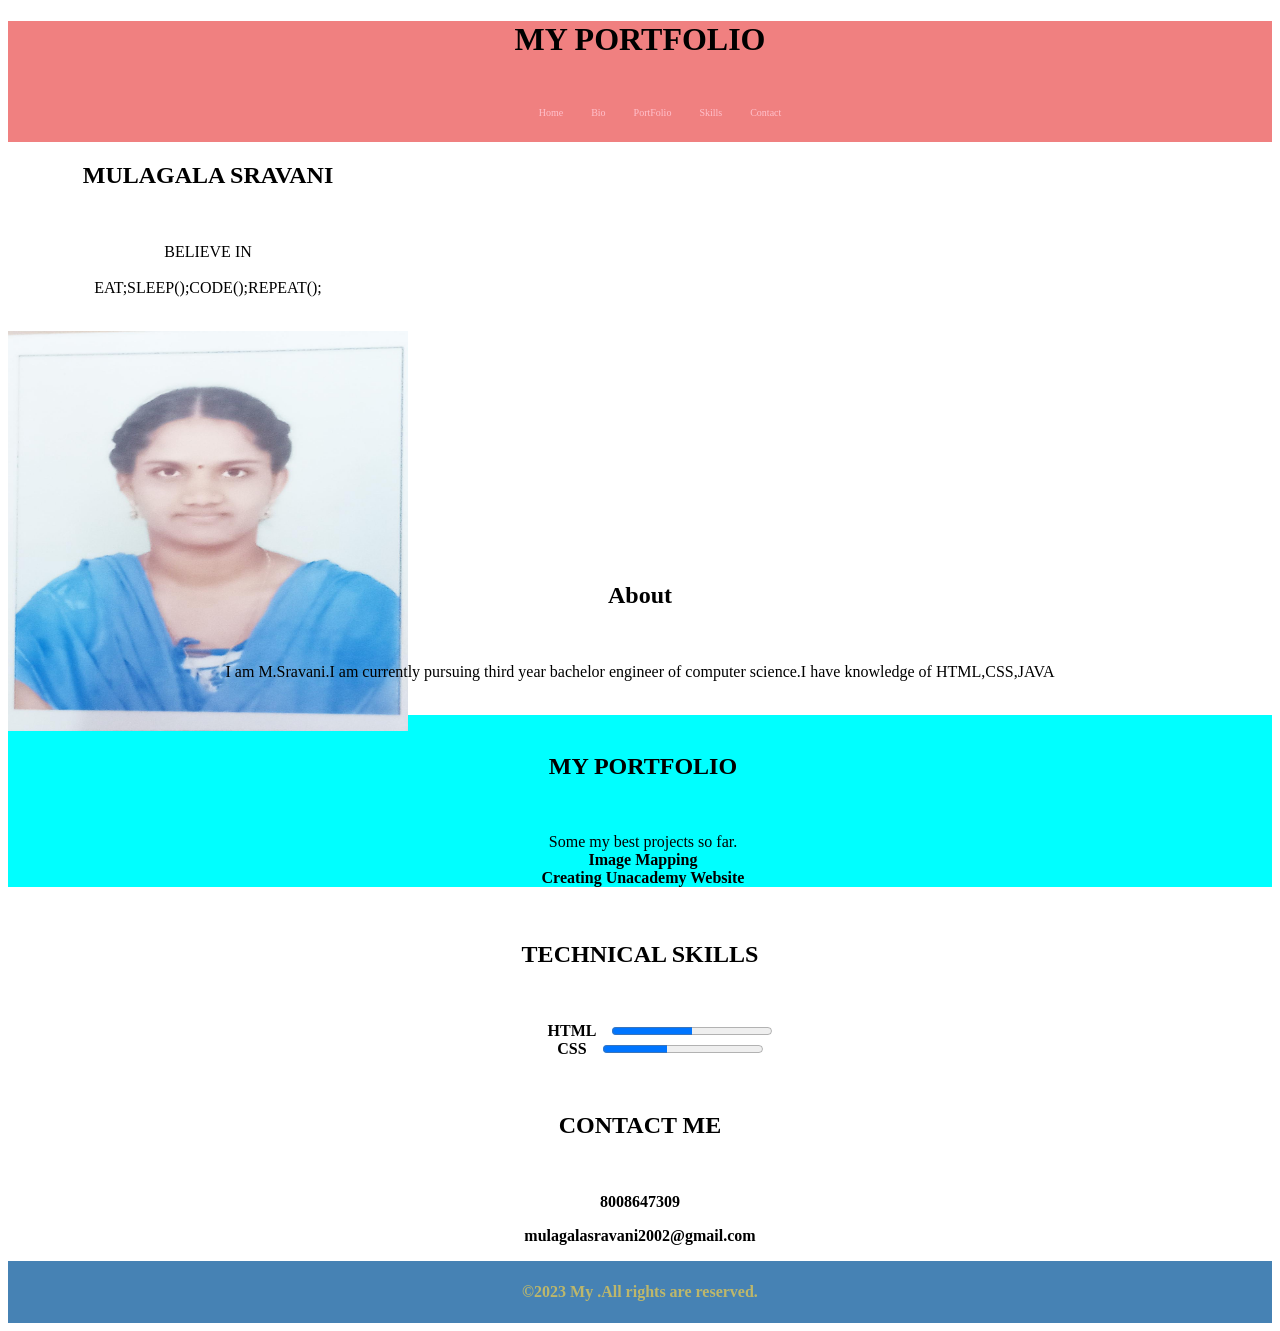
==== portfolio.html @ b8572e4f "portfolio.html" ====
<!DOCTYPE html>
<html>
<head>
  <meta http-equiv="CONTENT-TYPE" content="text/html; charset=UTF-8">
  <title>Personal Details</title>
  <link rel="stylesheet" href="portfolio.css">
</head>
<body>
    <div>
      <h1>MY PORTFOLIO</h1>
    <header>
   <nav >
      <ul>
        <li><a href="#Home">Home</a></li>
        <li><a href="#Bio">Bio</a></li>
        <li><a href="#PortFolio">PortFolio</a></li>
        <li><a href="#Skills">Skills</a></li>
        <li><a href="#Contact">Contact</a></li>
      </ul>
    </nav>
    </div>
  </header>
  <main>
    <section id="Home">
      <center>
      <h2>MULAGALA SRAVANI</h2><br>
      <p>BELIEVE IN<br><br>EAT;SLEEP();CODE();REPEAT();</p><br>
      <img src="sravani2002.jpg" height="400px" width="400px">
      </center>
    </section>
    <section id="Bio">
      <h2>About</h2><br>
      <p>I am M.Sravani.I am  currently pursuing third year  bachelor engineer of computer science.I have knowledge of HTML,CSS,JAVA</p><br>
    </section>
    <section id="PortFolio"><br>
      <h2>MY PORTFOLIO</h2><br>
      <p>Some  my best projects so far.<br><b>Image Mapping<b><br><b>Creating Unacademy Website</b></ul></p>
    </section>
  <section id="Skills"><br>
    <h2>TECHNICAL SKILLS</h2><br>
    <ul>
    <li>HTML</li>
    <li><progress value="50" max="100"></progress></li><br>
    <li>CSS</li>
    <li><progress value="40" max="100"</li><br>
    </ul>
  </section>
    <section id="Contact"><br>
      <h2>CONTACT ME</h2><br>
      <p>8008647309</p>
      <p>mulagalasravani2002@gmail.com</p>
    </section>
  </main>
  <footer>
    <p>&copy;2023 My .All rights are reserved.</p>
  </footer>
</body>
</html>
---- portfolio.css ----
body{
  text-align:center;
}
div{
  background-color:#F08080;
}
header{
  border-color:black;
  color:white;
  padding:6px;
}
nav ul li{
  display:inline;
}
 nav ul li a{
   padding:6px;
  color:pink;
  font-size:10px;
  text-decoration:none;
}
#Home {
  height:400px;
  width:400px;
  border-radius:80℅;
}
#Bio p{
  margin:center;
}
#PortFolio{
  background-color:#00FFFF;
  padding-left:6px;
}
li{
  display:inline;
  padding:6px;
}
footer{
  background-color:#4682B4;
  color:#BDB76B;
  padding:6px;
}
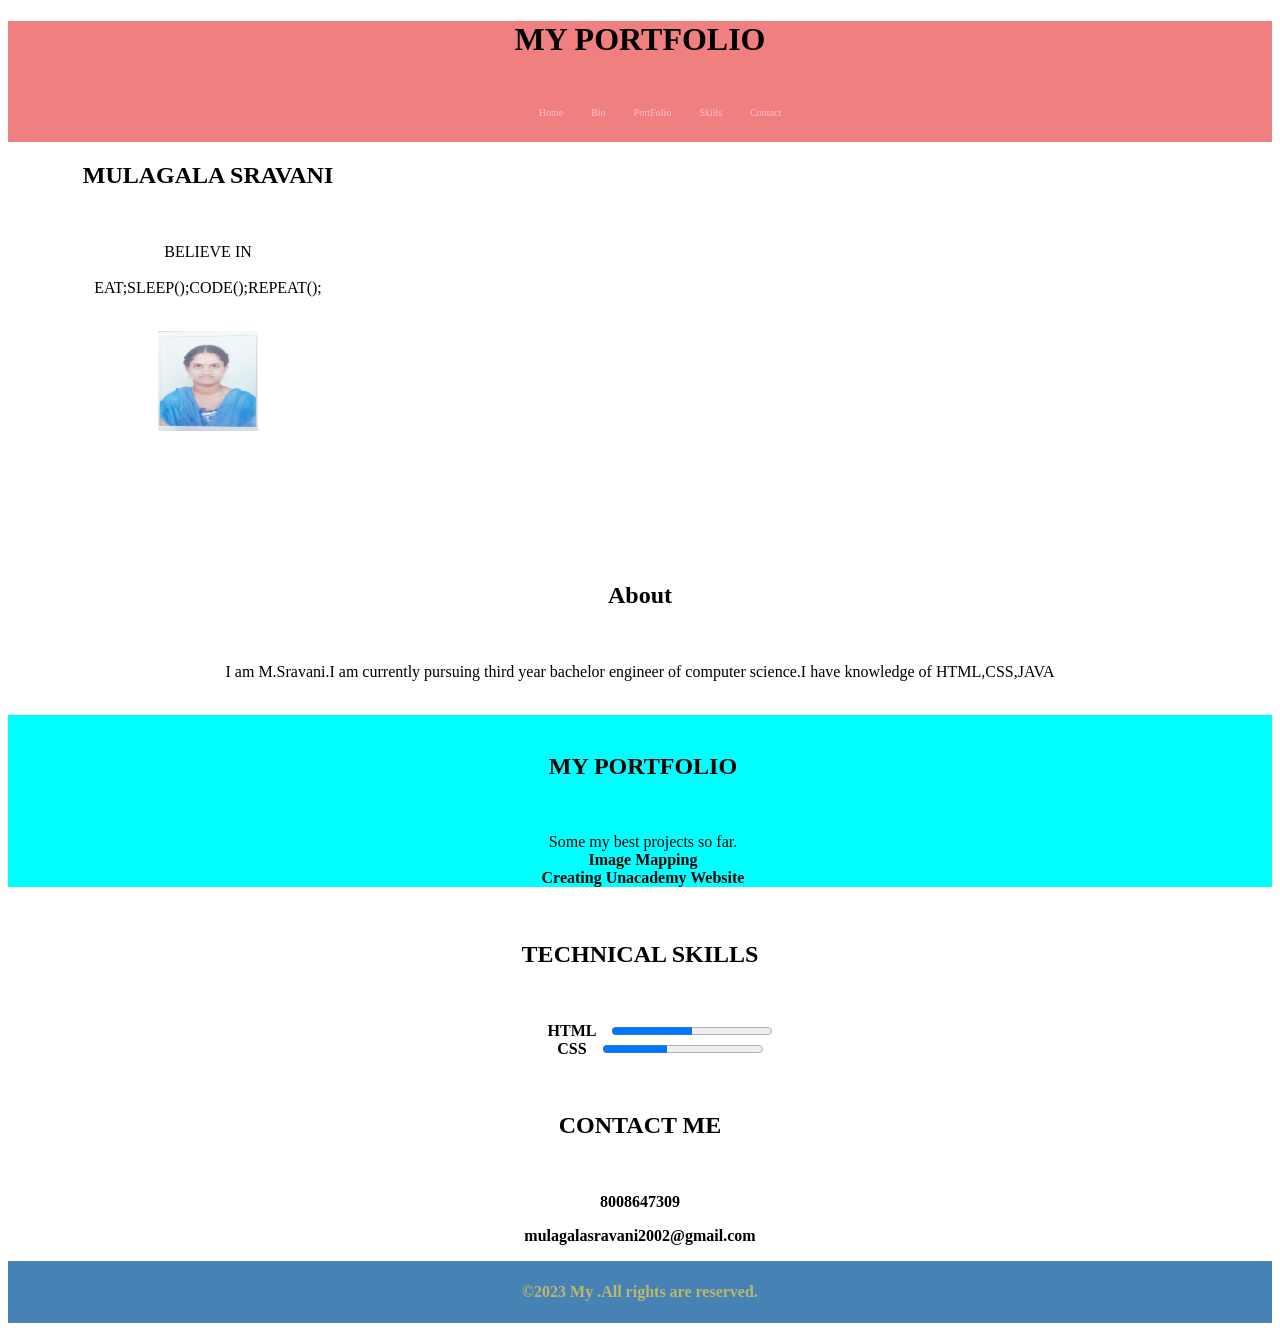
==== commit a52701ee: "portfolio.html" ====
--- a/portfolio.html
+++ b/portfolio.html
@@ -25,7 +25,7 @@
       <center>
       <h2>MULAGALA SRAVANI</h2><br>
       <p>BELIEVE IN<br><br>EAT;SLEEP();CODE();REPEAT();</p><br>
-      <img src="sravani2002.jpg" height="400px" width="400px">
+      <img src="sravani2002.jpg" height="100px" width="100px">
       </center>
     </section>
     <section id="Bio">
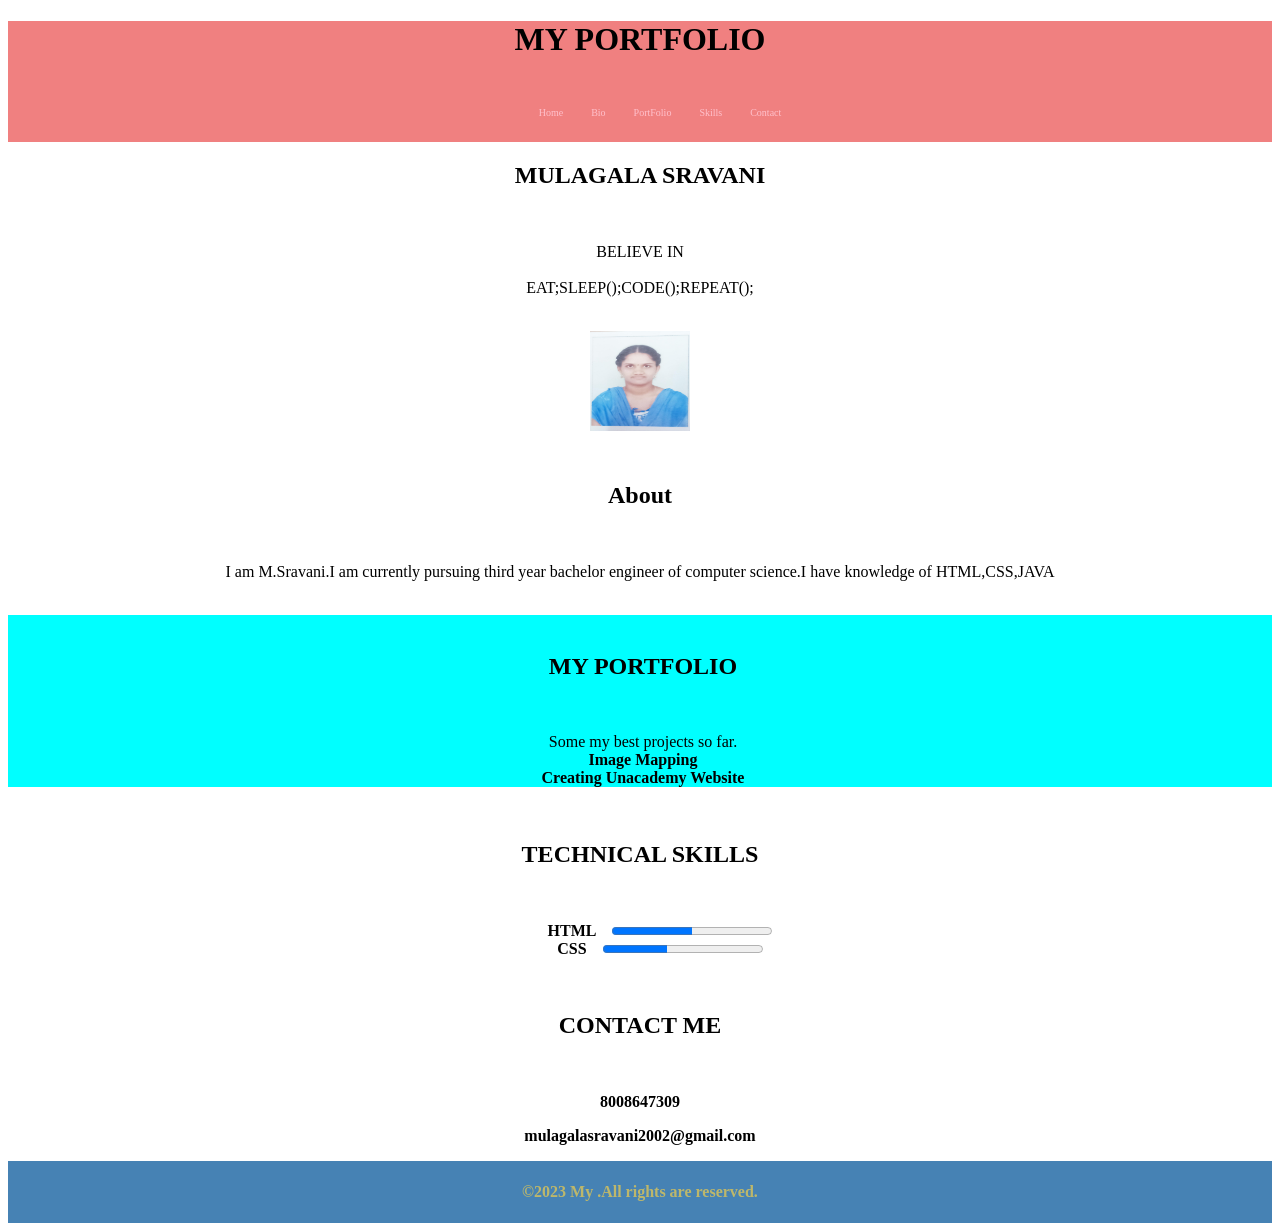
==== commit 440665bd: "portfolio.html" ====
--- a/portfolio.html
+++ b/portfolio.html
@@ -20,9 +20,9 @@
     </nav>
     </div>
   </header>
+  <center>
   <main>
     <section id="Home">
-      <center>
       <h2>MULAGALA SRAVANI</h2><br>
       <p>BELIEVE IN<br><br>EAT;SLEEP();CODE();REPEAT();</p><br>
       <img src="sravani2002.jpg" height="100px" width="100px">
@@ -54,5 +54,6 @@
   <footer>
     <p>&copy;2023 My .All rights are reserved.</p>
   </footer>
+  </center>
 </body>
 </html>
--- a/portfolio.css
+++ b/portfolio.css
@@ -19,8 +19,8 @@
   text-decoration:none;
 }
 #Home {
-  height:400px;
-  width:400px;
+  height:300px;
+  width:300px;
   border-radius:80℅;
 }
 #Bio p{
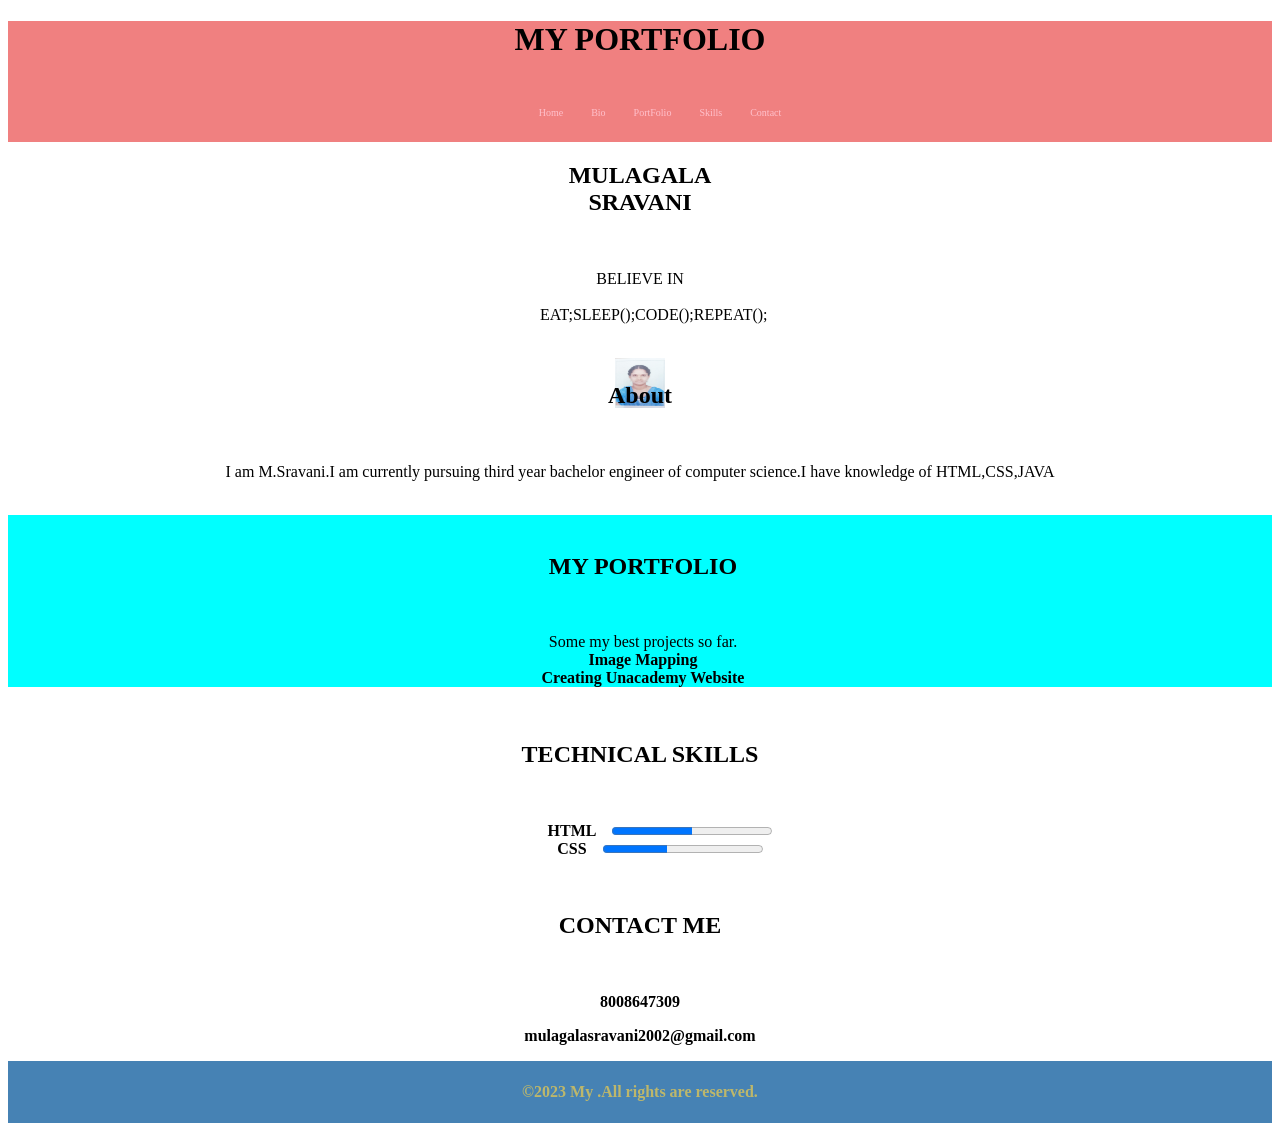
==== commit 22d5726b: "portfolio.html" ====
--- a/portfolio.html
+++ b/portfolio.html
@@ -25,7 +25,7 @@
     <section id="Home">
       <h2>MULAGALA SRAVANI</h2><br>
       <p>BELIEVE IN<br><br>EAT;SLEEP();CODE();REPEAT();</p><br>
-      <img src="sravani2002.jpg" height="100px" width="100px">
+      <img src="sravani2002.jpg" height="50px" width="50px">
       </center>
     </section>
     <section id="Bio">
--- a/portfolio.css
+++ b/portfolio.css
@@ -19,8 +19,8 @@
   text-decoration:none;
 }
 #Home {
-  height:300px;
-  width:300px;
+  height:200px;
+  width:200px;
   border-radius:80℅;
 }
 #Bio p{
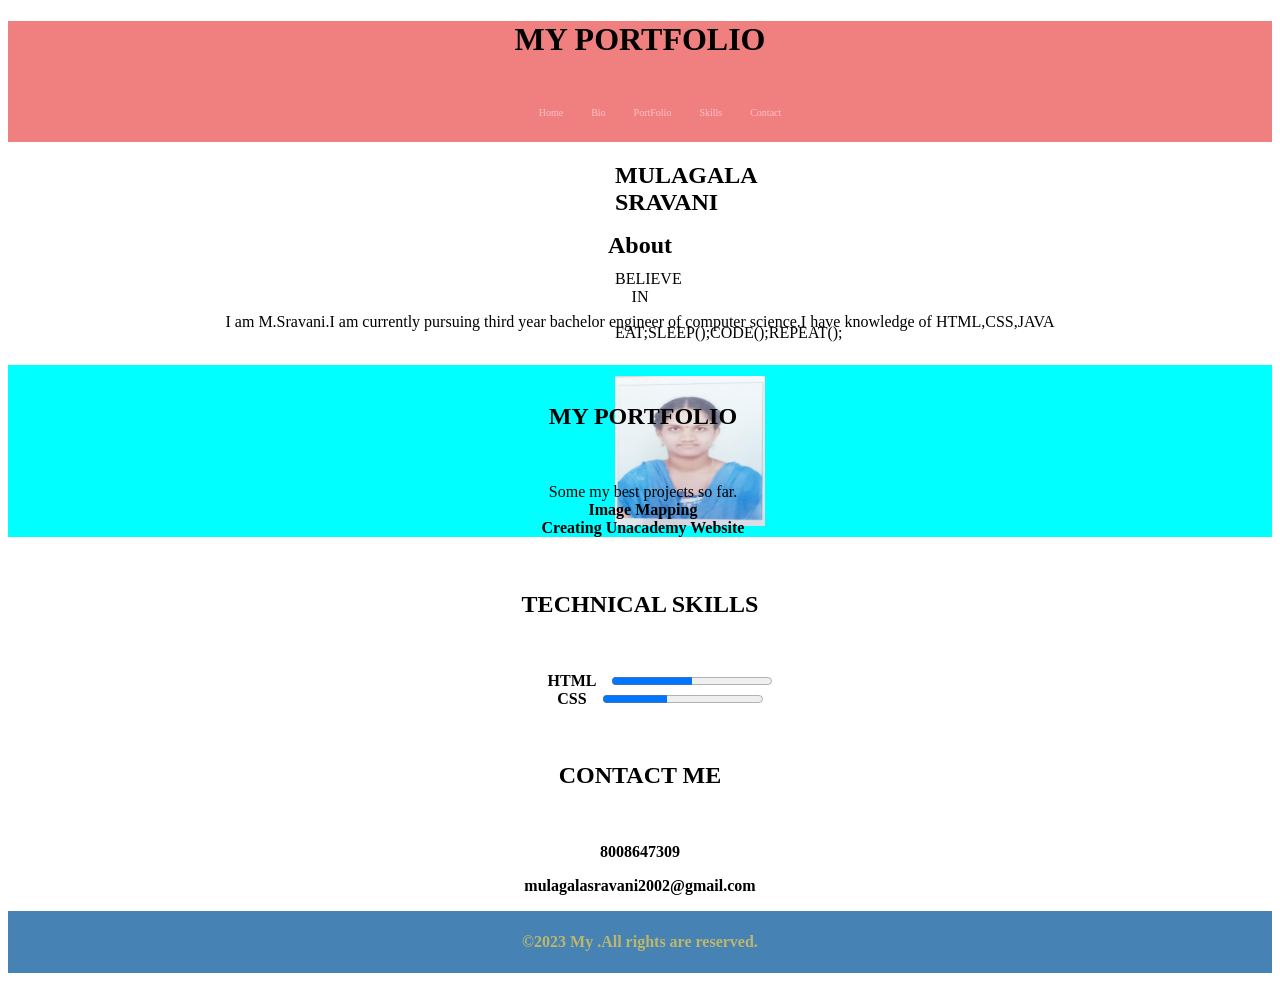
==== commit 42880579: "portfolio.html" ====
--- a/portfolio.html
+++ b/portfolio.html
@@ -25,7 +25,7 @@
     <section id="Home">
       <h2>MULAGALA SRAVANI</h2><br>
       <p>BELIEVE IN<br><br>EAT;SLEEP();CODE();REPEAT();</p><br>
-      <img src="sravani2002.jpg" height="50px" width="50px">
+      <img src="sravani2002.jpg" height="150px" width="150px">
       </center>
     </section>
     <section id="Bio">
--- a/portfolio.css
+++ b/portfolio.css
@@ -19,8 +19,8 @@
   text-decoration:none;
 }
 #Home {
-  height:200px;
-  width:200px;
+  height:50px;
+  width:50px;
   border-radius:80℅;
 }
 #Bio p{
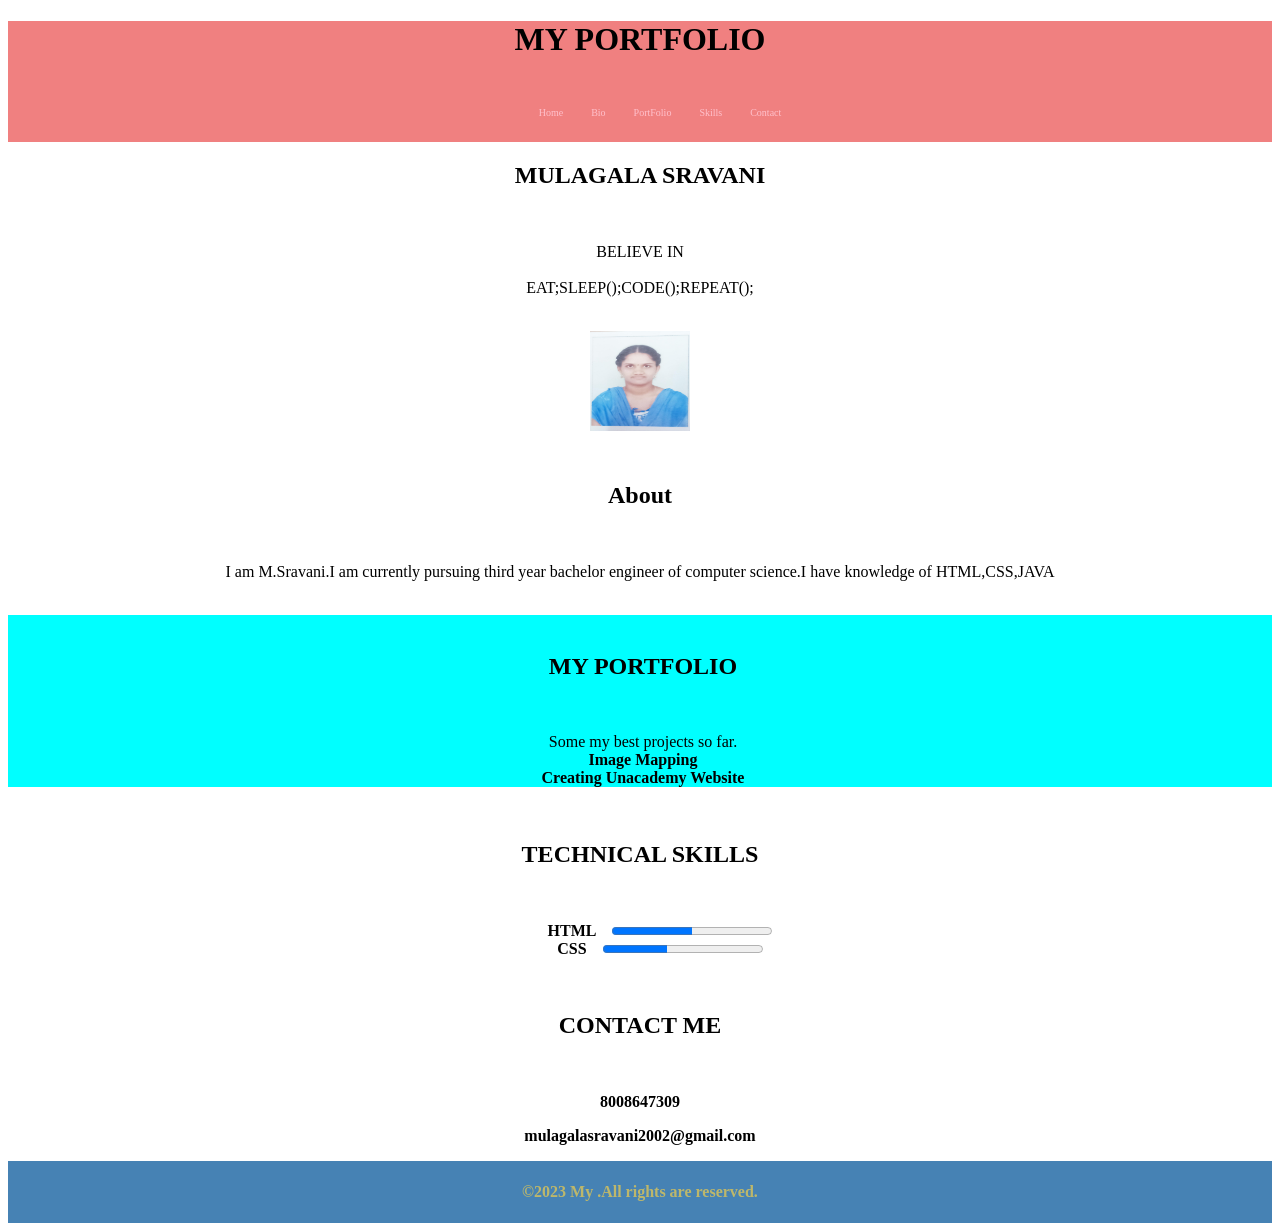
==== commit 2c32a2a0: "portfolio.html" ====
--- a/portfolio.html
+++ b/portfolio.html
@@ -25,7 +25,7 @@
     <section id="Home">
       <h2>MULAGALA SRAVANI</h2><br>
       <p>BELIEVE IN<br><br>EAT;SLEEP();CODE();REPEAT();</p><br>
-      <img src="sravani2002.jpg" height="150px" width="150px">
+      <img src="sravani2002.jpg" height="100px" width="100px">
       </center>
     </section>
     <section id="Bio">
--- a/portfolio.css
+++ b/portfolio.css
@@ -19,8 +19,8 @@
   text-decoration:none;
 }
 #Home {
-  height:50px;
-  width:50px;
+  height:300px;
+  width:300px;
   border-radius:80℅;
 }
 #Bio p{
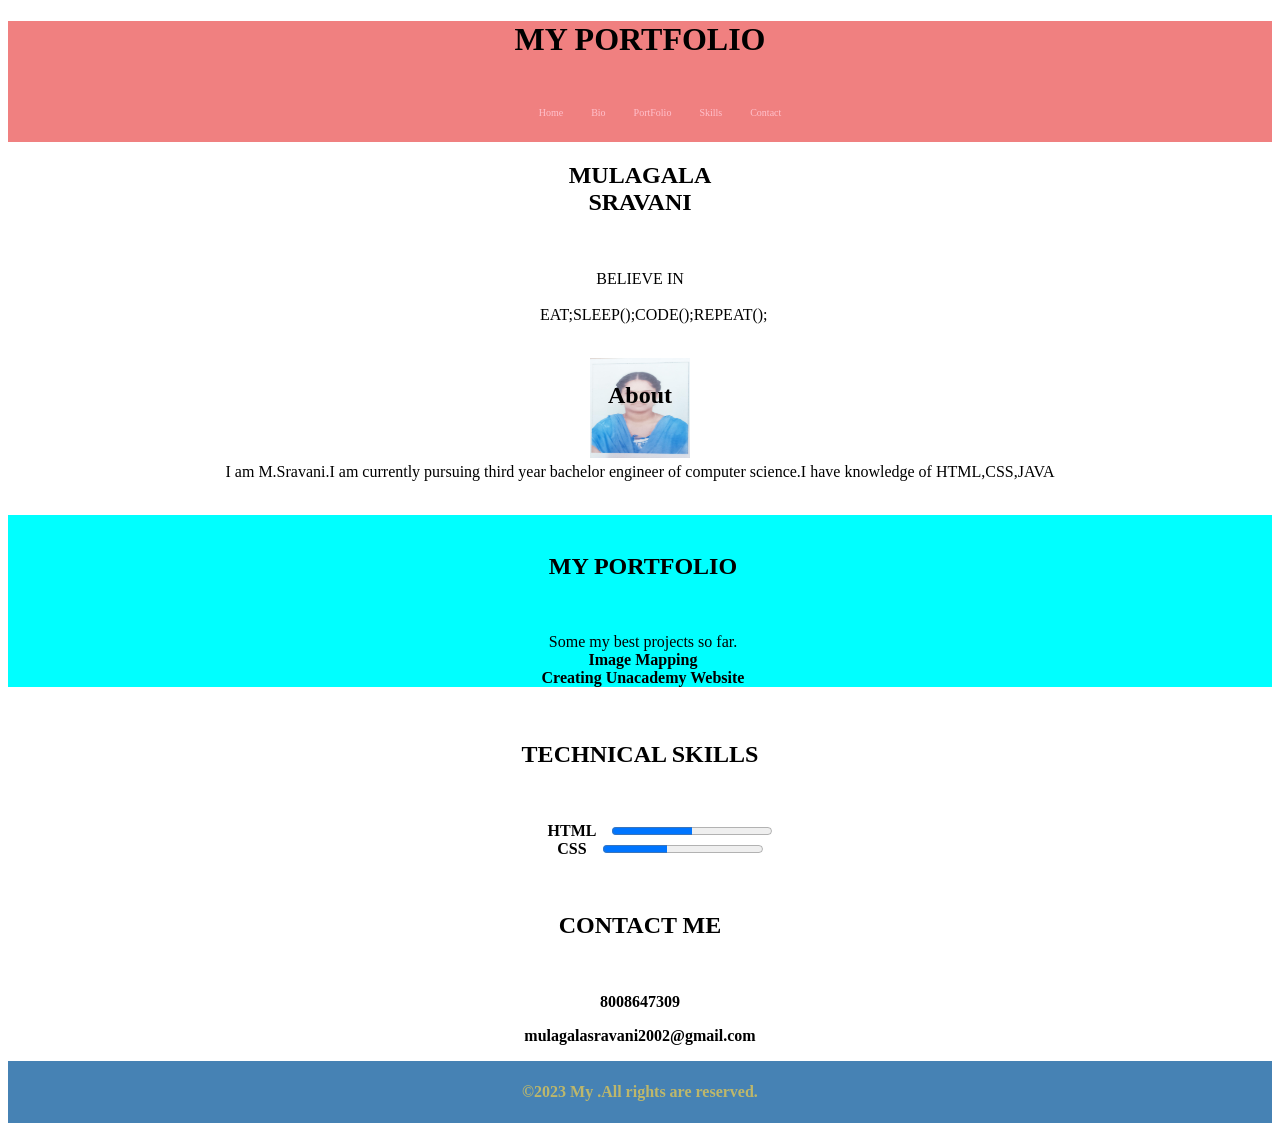
==== commit bfb370b4: "portfolio.html" ====
--- a/portfolio.html
+++ b/portfolio.html
@@ -25,7 +25,7 @@
     <section id="Home">
       <h2>MULAGALA SRAVANI</h2><br>
       <p>BELIEVE IN<br><br>EAT;SLEEP();CODE();REPEAT();</p><br>
-      <img src="sravani2002.jpg" height="100px" width="100px">
+      <center><img src="sravani2002.jpg" height="100px" width="100px">
       </center>
     </section>
     <section id="Bio">
--- a/portfolio.css
+++ b/portfolio.css
@@ -19,8 +19,8 @@
   text-decoration:none;
 }
 #Home {
-  height:300px;
-  width:300px;
+  height:200px;
+  width:200px;
   border-radius:80℅;
 }
 #Bio p{
